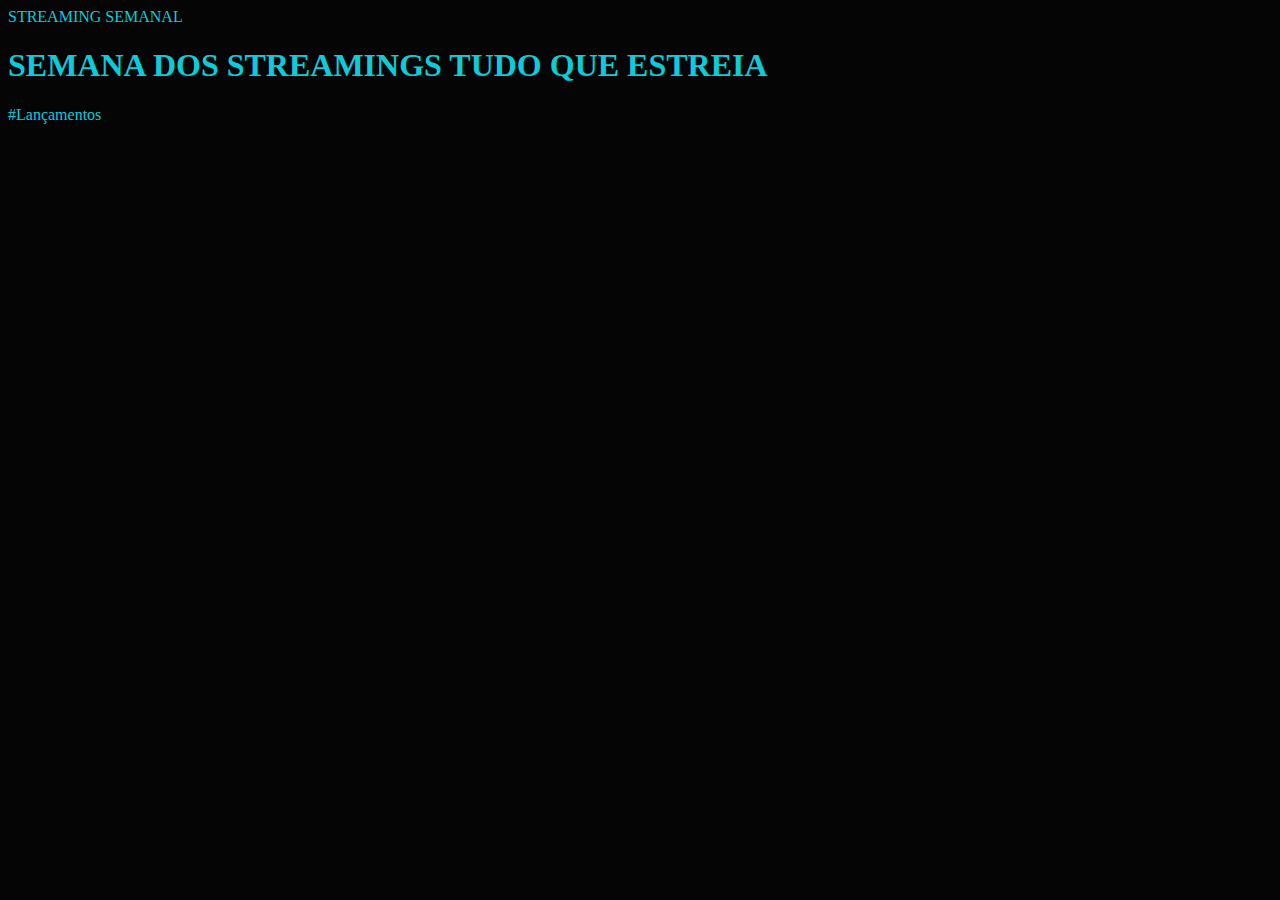
==== ALURAFLIX/index.html @ 6657dd70 "salvar" ====
<html>

    <head>
        <link rel="stylesheet" href="styles.css">
    </head>

    <body>

        <header>STREAMING SEMANAL </header>

        <div>
            <h1>
                SEMANA DOS STREAMINGS TUDO QUE ESTREIA </h1>

            <p>#Lançamentos</p>
        </div>

        <div>
            <iframe width="560" height="315" src="https://www.youtube.com/embed/vuLk6dfGxMs?si=K8zAuh52kxw65Z7L"
                title="YouTube video player" frameborder="0"
                allow="accelerometer; autoplay; clipboard-write; encrypted-media; gyroscope; picture-in-picture; web-share"
                referrerpolicy="strict-origin-when-cross-origin" allowfullscreen></iframe>
        </div>
    </body>

</html>
---- ALURAFLIX/styles.css ----
body{
    color: rgb(13, 204, 218);
    background: rgb(5, 5, 5);
}
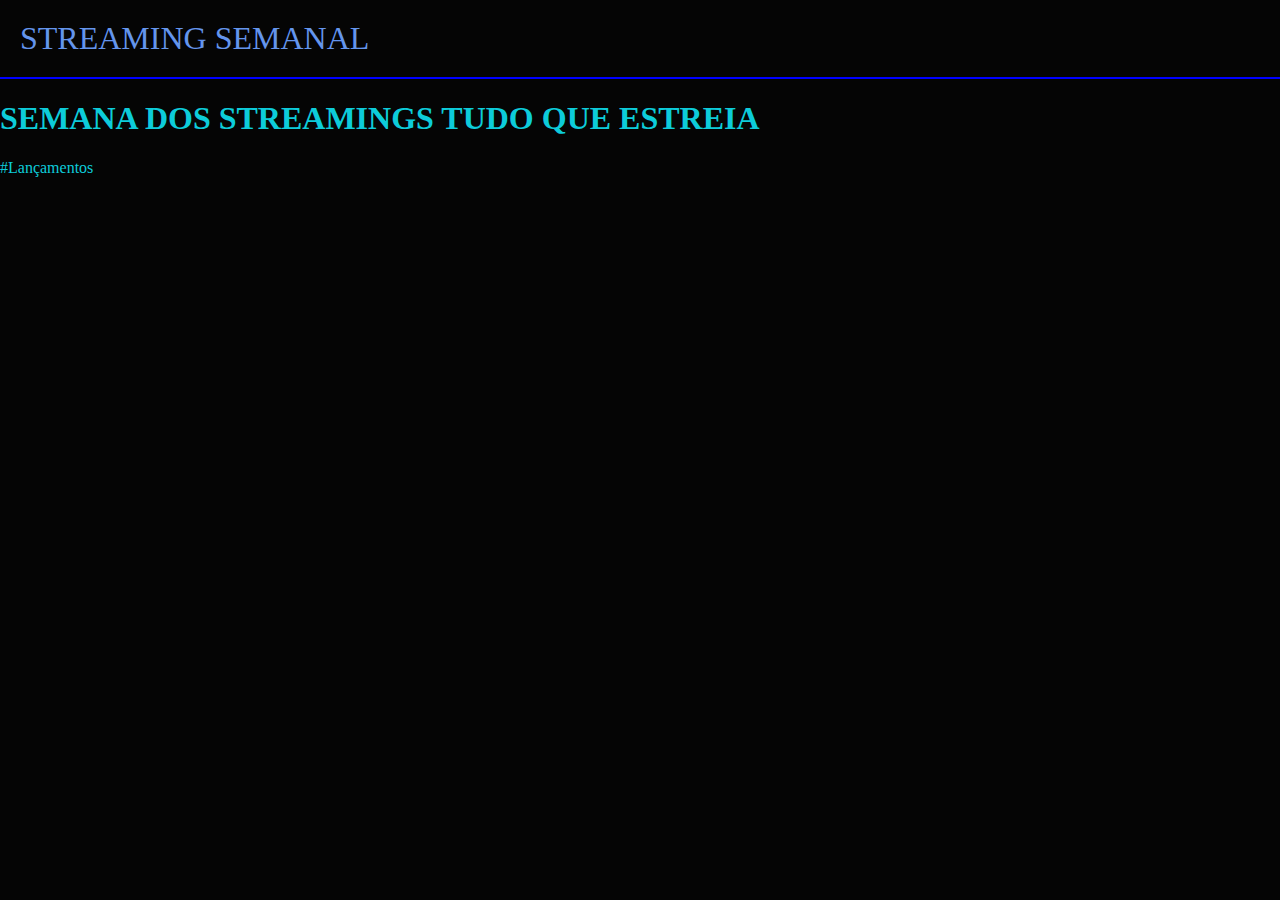
==== commit 8e6a862e: "l" ====
--- a/ALURAFLIX/index.html
+++ b/ALURAFLIX/index.html
@@ -1,26 +1,27 @@
-<html>
+<html lang="pt-br">
 
-    <head>
-        <link rel="stylesheet" href="styles.css">
-    </head>
+<head>
+    <link rel="stylesheet" href="styles.css">
+</head>
+<title> STREAMING</title>
 
-    <body>
+<body>
 
-        <header>STREAMING SEMANAL </header>
+    <header>STREAMING SEMANAL </header>
 
-        <div>
-            <h1>
-                SEMANA DOS STREAMINGS TUDO QUE ESTREIA </h1>
+    <div>
+        <h1>
+            SEMANA DOS STREAMINGS TUDO QUE ESTREIA </h1>
 
-            <p>#Lançamentos</p>
-        </div>
+        <p>#Lançamentos</p>
+    </div>
 
-        <div>
-            <iframe width="560" height="315" src="https://www.youtube.com/embed/vuLk6dfGxMs?si=K8zAuh52kxw65Z7L"
-                title="YouTube video player" frameborder="0"
-                allow="accelerometer; autoplay; clipboard-write; encrypted-media; gyroscope; picture-in-picture; web-share"
-                referrerpolicy="strict-origin-when-cross-origin" allowfullscreen></iframe>
-        </div>
-    </body>
+    <div>
+        <iframe width="560" height="315" src="https://www.youtube.com/embed/vuLk6dfGxMs?si=K8zAuh52kxw65Z7L"
+            title="YouTube video player" frameborder="0"
+            allow="accelerometer; autoplay; clipboard-write; encrypted-media; gyroscope; picture-in-picture; web-share"
+            referrerpolicy="strict-origin-when-cross-origin" allowfullscreen></iframe>
+    </div>
+</body>
 
 </html>--- a/ALURAFLIX/styles.css
+++ b/ALURAFLIX/styles.css
@@ -1,4 +1,16 @@
 body{
     color: rgb(13, 204, 218);
     background: rgb(5, 5, 5);
+
+    margin: 0px;
+}
+
+header {
+    border-bottom: solid 2px blue;
+
+    padding: 20px;
+
+    font-size: 32px;
+
+    color: cornflowerblue;
 }